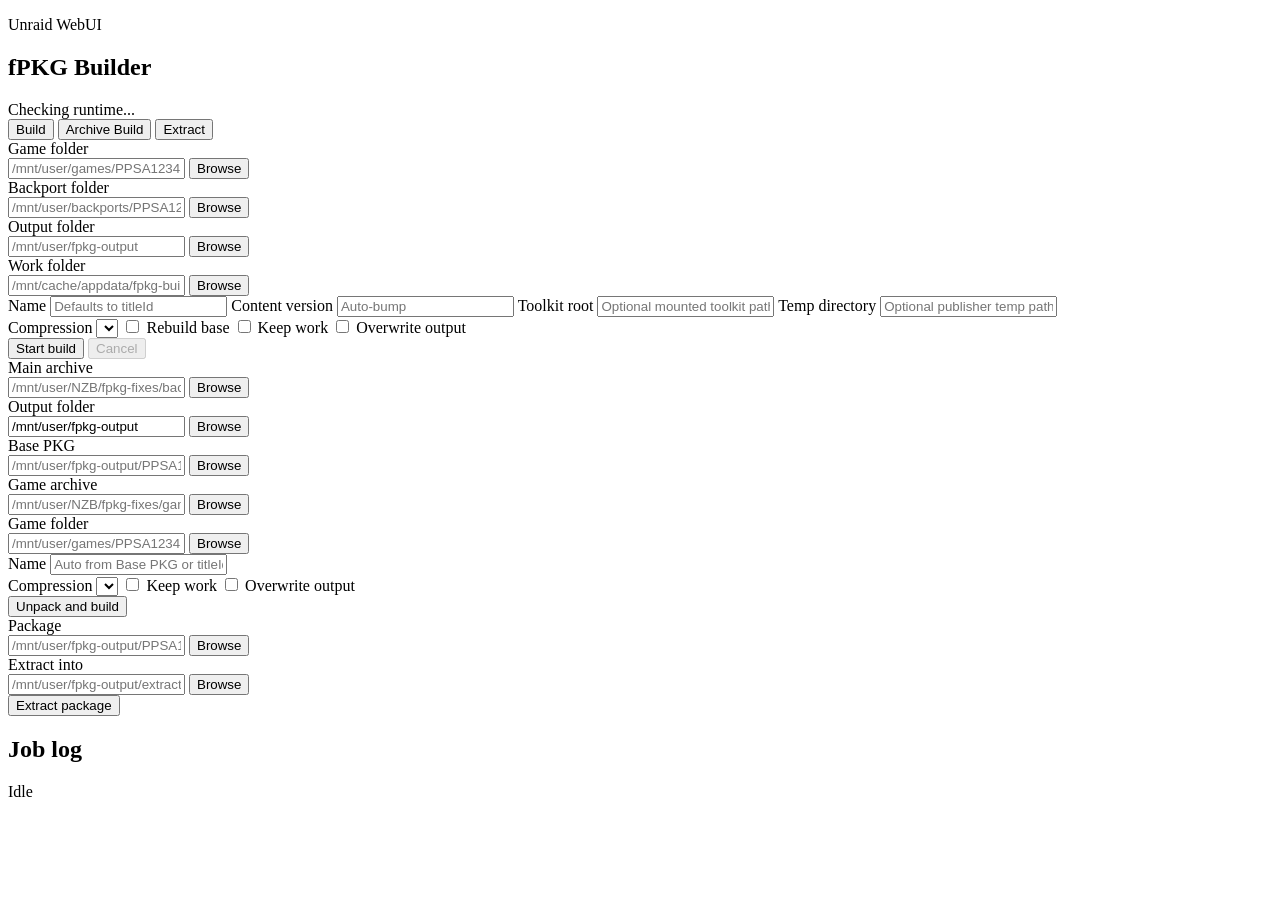
==== webui/index.html @ 239c9ee6 "Add archive build tab" ====
<!doctype html>
<html lang="en">
  <head>
    <meta charset="utf-8">
    <meta name="viewport" content="width=device-width, initial-scale=1">
    <title>fPKG Builder</title>
    <link rel="stylesheet" href="/static/styles.css">
  </head>
  <body>
    <main class="shell">
      <section class="panel intro">
        <div>
          <p class="eyebrow">Unraid WebUI</p>
          <h1>fPKG Builder</h1>
        </div>
        <div id="runtime" class="runtime">Checking runtime...</div>
      </section>

      <section class="panel">
        <div class="tabs">
          <button type="button" class="tab active" data-tab="build">Build</button>
          <button type="button" class="tab" data-tab="archive">Archive Build</button>
          <button type="button" class="tab" data-tab="extract">Extract</button>
        </div>

        <form id="build-form" class="form">
          <div class="grid">
            <label>
              <span>Game folder</span>
              <div class="path-row">
                <input name="gameFolder" autocomplete="off" placeholder="/mnt/user/games/PPSA12345-app">
                <button type="button" class="browse" data-target="gameFolder" data-type="dir">Browse</button>
              </div>
            </label>
            <label>
              <span>Backport folder</span>
              <div class="path-row">
                <input name="backportFolder" autocomplete="off" placeholder="/mnt/user/backports/PPSA12345">
                <button type="button" class="browse" data-target="backportFolder" data-type="dir">Browse</button>
              </div>
            </label>
            <label>
              <span>Output folder</span>
              <div class="path-row">
                <input name="outputFolder" autocomplete="off" required placeholder="/mnt/user/fpkg-output">
                <button type="button" class="browse" data-target="outputFolder" data-type="dir">Browse</button>
              </div>
            </label>
            <label>
              <span>Work folder</span>
              <div class="path-row">
                <input name="workFolder" autocomplete="off" placeholder="/mnt/cache/appdata/fpkg-builder/work">
                <button type="button" class="browse" data-target="workFolder" data-type="dir">Browse</button>
              </div>
            </label>
            <label>
              <span>Name</span>
              <input name="name" autocomplete="off" placeholder="Defaults to titleId">
            </label>
            <label>
              <span>Content version</span>
              <input name="contentVersion" autocomplete="off" placeholder="Auto-bump">
            </label>
            <label>
              <span>Toolkit root</span>
              <input name="toolkitRoot" autocomplete="off" placeholder="Optional mounted toolkit path">
            </label>
            <label>
              <span>Temp directory</span>
              <input name="temporaryDirectory" autocomplete="off" placeholder="Optional publisher temp path">
            </label>
          </div>

          <div class="options">
            <label>
              <span>Compression</span>
              <select name="compressionLevel"></select>
            </label>
            <label class="check"><input type="checkbox" name="rebuildBase"> Rebuild base</label>
            <label class="check"><input type="checkbox" name="keepWork"> Keep work</label>
            <label class="check"><input type="checkbox" name="force"> Overwrite output</label>
          </div>

          <div class="actions">
            <button type="submit" id="start">Start build</button>
            <button type="button" id="cancel" disabled>Cancel</button>
          </div>
        </form>

        <form id="archive-form" class="form hidden">
          <div class="grid">
            <label>
              <span>Main archive</span>
              <div class="path-row">
                <input name="archive" autocomplete="off" required placeholder="/mnt/user/NZB/fpkg-fixes/backport.zip">
                <button type="button" class="browse" data-target="archive" data-type="file">Browse</button>
              </div>
            </label>
            <label>
              <span>Output folder</span>
              <div class="path-row">
                <input name="outputFolder" autocomplete="off" required value="/mnt/user/fpkg-output">
                <button type="button" class="browse" data-target="outputFolder" data-type="dir">Browse</button>
              </div>
            </label>
            <label>
              <span>Base PKG</span>
              <div class="path-row">
                <input name="basePackage" autocomplete="off" placeholder="/mnt/user/fpkg-output/PPSA12345.pkg">
                <button type="button" class="browse" data-target="basePackage" data-type="file">Browse</button>
              </div>
            </label>
            <label>
              <span>Game archive</span>
              <div class="path-row">
                <input name="gameArchive" autocomplete="off" placeholder="/mnt/user/NZB/fpkg-fixes/game-dump.zip">
                <button type="button" class="browse" data-target="gameArchive" data-type="file">Browse</button>
              </div>
            </label>
            <label>
              <span>Game folder</span>
              <div class="path-row">
                <input name="gameFolder" autocomplete="off" placeholder="/mnt/user/games/PPSA12345-app">
                <button type="button" class="browse" data-target="gameFolder" data-type="dir">Browse</button>
              </div>
            </label>
            <label>
              <span>Name</span>
              <input name="name" autocomplete="off" placeholder="Auto from Base PKG or titleId">
            </label>
          </div>

          <div class="options">
            <label>
              <span>Compression</span>
              <select name="compressionLevel"></select>
            </label>
            <label class="check"><input type="checkbox" name="keepWork"> Keep work</label>
            <label class="check"><input type="checkbox" name="force"> Overwrite output</label>
          </div>

          <div class="actions">
            <button type="submit" id="archive-start">Unpack and build</button>
          </div>
        </form>

        <form id="extract-form" class="form hidden">
          <div class="grid">
            <label>
              <span>Package</span>
              <div class="path-row">
                <input name="package" autocomplete="off" required placeholder="/mnt/user/fpkg-output/PPSA12345.pkg">
                <button type="button" class="browse" data-target="package" data-type="file">Browse</button>
              </div>
            </label>
            <label>
              <span>Extract into</span>
              <div class="path-row">
                <input name="destination" autocomplete="off" required placeholder="/mnt/user/fpkg-output/extracted/PPSA12345">
                <button type="button" class="browse" data-target="destination" data-type="dir">Browse</button>
              </div>
            </label>
          </div>

          <div class="actions">
            <button type="submit" id="extract">Extract package</button>
          </div>
        </form>
      </section>

      <section class="panel log-panel">
        <div class="log-head">
          <h2>Job log</h2>
          <span id="job-state">Idle</span>
        </div>
        <pre id="log"></pre>
      </section>
    </main>
    <dialog id="browser">
      <div class="browser-head">
        <strong>Select path</strong>
        <button type="button" id="browser-close">Close</button>
      </div>
      <div id="browser-path"></div>
      <div id="browser-roots"></div>
      <div id="browser-list"></div>
      <div class="browser-actions">
        <button type="button" id="browser-select">Use current folder</button>
      </div>
    </dialog>
    <script src="/static/app.js"></script>
  </body>
</html>
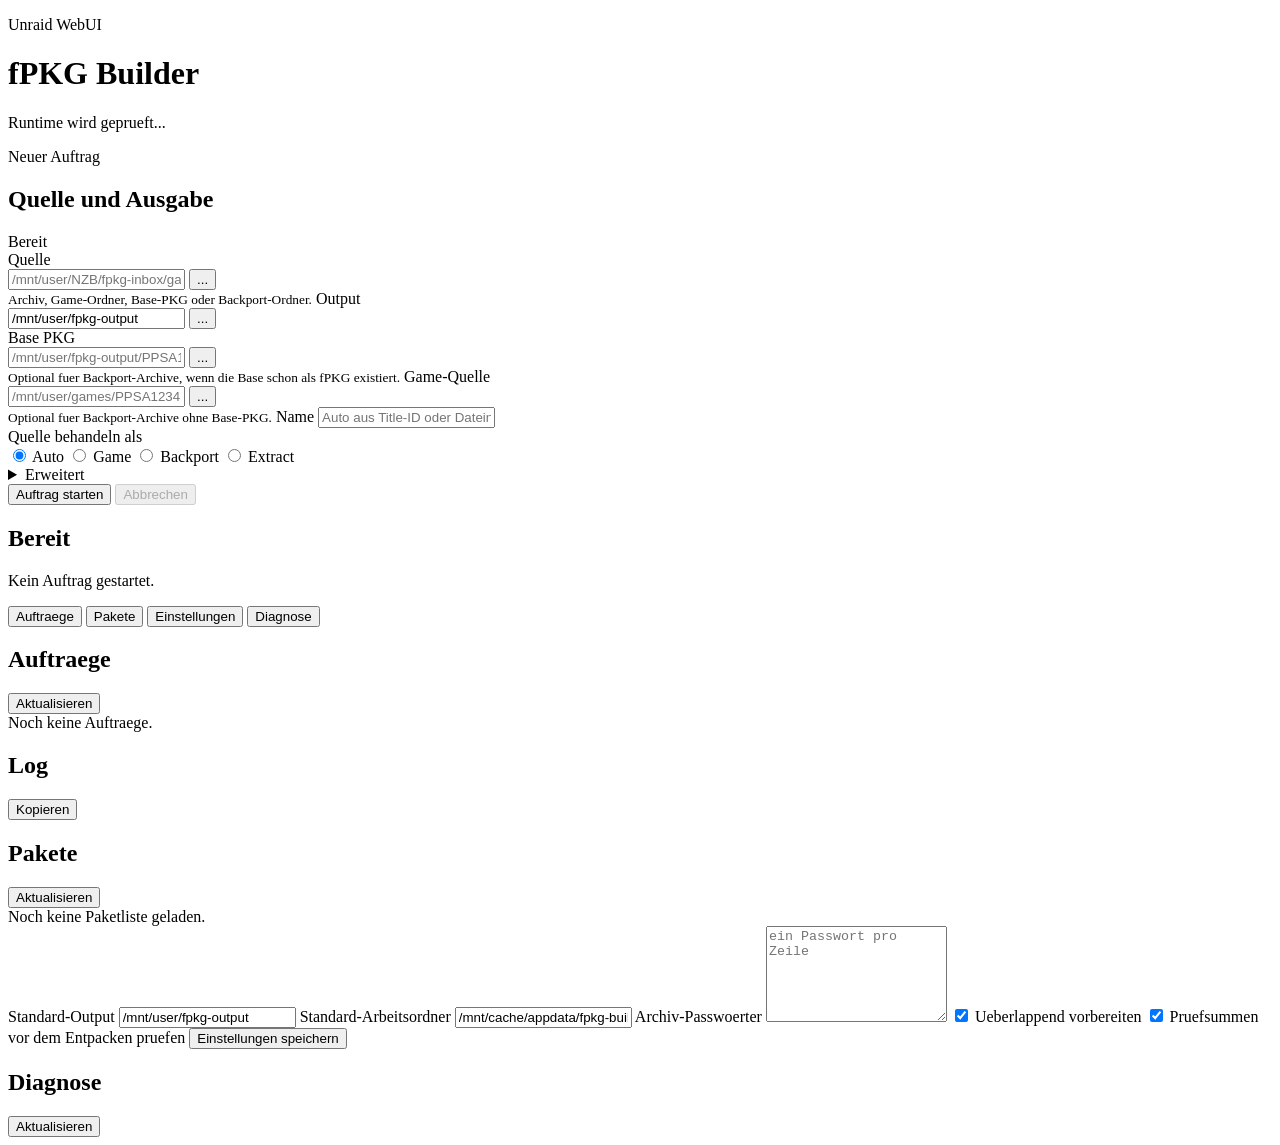
==== commit 8d754857: "Redesign web UI dashboard" ====
--- a/webui/index.html
+++ b/webui/index.html
@@ -1,5 +1,5 @@
 <!doctype html>
-<html lang="en">
+<html lang="de">
   <head>
     <meta charset="utf-8">
     <meta name="viewport" content="width=device-width, initial-scale=1">
@@ -7,187 +7,186 @@
     <link rel="stylesheet" href="/static/styles.css">
   </head>
   <body>
-    <main class="shell">
-      <section class="panel intro">
+    <main class="app-shell">
+      <header class="topbar">
         <div>
           <p class="eyebrow">Unraid WebUI</p>
           <h1>fPKG Builder</h1>
         </div>
-        <div id="runtime" class="runtime">Checking runtime...</div>
-      </section>
+        <div id="runtime" class="runtime">Runtime wird geprueft...</div>
+      </header>
 
-      <section class="panel">
-        <div class="tabs">
-          <button type="button" class="tab active" data-tab="build">Build</button>
-          <button type="button" class="tab" data-tab="archive">Archive Build</button>
-          <button type="button" class="tab" data-tab="extract">Extract</button>
-        </div>
+      <div class="workspace">
+        <section class="panel new-job">
+          <div class="panel-head">
+            <div>
+              <p class="eyebrow">Neuer Auftrag</p>
+              <h2>Quelle und Ausgabe</h2>
+            </div>
+            <span id="job-state" class="state-pill">Bereit</span>
+          </div>
 
-        <form id="build-form" class="form">
-          <div class="grid">
+          <form id="job-form" class="form">
             <label>
-              <span>Game folder</span>
+              <span>Quelle</span>
               <div class="path-row">
-                <input name="gameFolder" autocomplete="off" placeholder="/mnt/user/games/PPSA12345-app">
-                <button type="button" class="browse" data-target="gameFolder" data-type="dir">Browse</button>
+                <input name="source" autocomplete="off" required placeholder="/mnt/user/NZB/fpkg-inbox/game-or-backport.zip">
+                <button type="button" class="browse" data-type="any">...</button>
+              </div>
+              <small id="source-hint">Archiv, Game-Ordner, Base-PKG oder Backport-Ordner.</small>
+            </label>
+
+            <label>
+              <span>Output</span>
+              <div class="path-row">
+                <input name="outputFolder" autocomplete="off" required value="/mnt/user/fpkg-output">
+                <button type="button" class="browse" data-type="dir">...</button>
               </div>
             </label>
-            <label>
-              <span>Backport folder</span>
-              <div class="path-row">
-                <input name="backportFolder" autocomplete="off" placeholder="/mnt/user/backports/PPSA12345">
-                <button type="button" class="browse" data-target="backportFolder" data-type="dir">Browse</button>
-              </div>
-            </label>
-            <label>
-              <span>Output folder</span>
-              <div class="path-row">
-                <input name="outputFolder" autocomplete="off" required placeholder="/mnt/user/fpkg-output">
-                <button type="button" class="browse" data-target="outputFolder" data-type="dir">Browse</button>
-              </div>
-            </label>
-            <label>
-              <span>Work folder</span>
-              <div class="path-row">
-                <input name="workFolder" autocomplete="off" placeholder="/mnt/cache/appdata/fpkg-builder/work">
-                <button type="button" class="browse" data-target="workFolder" data-type="dir">Browse</button>
-              </div>
-            </label>
-            <label>
-              <span>Name</span>
-              <input name="name" autocomplete="off" placeholder="Defaults to titleId">
-            </label>
-            <label>
-              <span>Content version</span>
-              <input name="contentVersion" autocomplete="off" placeholder="Auto-bump">
-            </label>
-            <label>
-              <span>Toolkit root</span>
-              <input name="toolkitRoot" autocomplete="off" placeholder="Optional mounted toolkit path">
-            </label>
-            <label>
-              <span>Temp directory</span>
-              <input name="temporaryDirectory" autocomplete="off" placeholder="Optional publisher temp path">
-            </label>
-          </div>
 
-          <div class="options">
-            <label>
-              <span>Compression</span>
-              <select name="compressionLevel"></select>
-            </label>
-            <label class="check"><input type="checkbox" name="rebuildBase"> Rebuild base</label>
-            <label class="check"><input type="checkbox" name="keepWork"> Keep work</label>
-            <label class="check"><input type="checkbox" name="force"> Overwrite output</label>
-          </div>
-
-          <div class="actions">
-            <button type="submit" id="start">Start build</button>
-            <button type="button" id="cancel" disabled>Cancel</button>
-          </div>
-        </form>
-
-        <form id="archive-form" class="form hidden">
-          <div class="grid">
-            <label>
-              <span>Main archive</span>
-              <div class="path-row">
-                <input name="archive" autocomplete="off" required placeholder="/mnt/user/NZB/fpkg-fixes/backport.zip">
-                <button type="button" class="browse" data-target="archive" data-type="file">Browse</button>
-              </div>
-            </label>
-            <label>
-              <span>Output folder</span>
-              <div class="path-row">
-                <input name="outputFolder" autocomplete="off" required value="/mnt/user/fpkg-output">
-                <button type="button" class="browse" data-target="outputFolder" data-type="dir">Browse</button>
-              </div>
-            </label>
             <label>
               <span>Base PKG</span>
               <div class="path-row">
                 <input name="basePackage" autocomplete="off" placeholder="/mnt/user/fpkg-output/PPSA12345.pkg">
-                <button type="button" class="browse" data-target="basePackage" data-type="file">Browse</button>
+                <button type="button" class="browse" data-type="file">...</button>
               </div>
+              <small>Optional fuer Backport-Archive, wenn die Base schon als fPKG existiert.</small>
             </label>
+
             <label>
-              <span>Game archive</span>
+              <span>Game-Quelle</span>
               <div class="path-row">
-                <input name="gameArchive" autocomplete="off" placeholder="/mnt/user/NZB/fpkg-fixes/game-dump.zip">
-                <button type="button" class="browse" data-target="gameArchive" data-type="file">Browse</button>
+                <input name="gameSource" autocomplete="off" placeholder="/mnt/user/games/PPSA12345-app oder game.zip">
+                <button type="button" class="browse" data-type="any">...</button>
               </div>
+              <small>Optional fuer Backport-Archive ohne Base-PKG.</small>
             </label>
-            <label>
-              <span>Game folder</span>
-              <div class="path-row">
-                <input name="gameFolder" autocomplete="off" placeholder="/mnt/user/games/PPSA12345-app">
-                <button type="button" class="browse" data-target="gameFolder" data-type="dir">Browse</button>
-              </div>
-            </label>
+
             <label>
               <span>Name</span>
-              <input name="name" autocomplete="off" placeholder="Auto from Base PKG or titleId">
+              <input name="name" autocomplete="off" placeholder="Auto aus Title-ID oder Dateiname">
             </label>
-          </div>
 
-          <div class="options">
-            <label>
-              <span>Compression</span>
-              <select name="compressionLevel"></select>
-            </label>
-            <label class="check"><input type="checkbox" name="keepWork"> Keep work</label>
-            <label class="check"><input type="checkbox" name="force"> Overwrite output</label>
-          </div>
+            <div class="mode-box">
+              <span>Quelle behandeln als</span>
+              <div class="segmented">
+                <label><input type="radio" name="mode" value="auto" checked> Auto</label>
+                <label><input type="radio" name="mode" value="game"> Game</label>
+                <label><input type="radio" name="mode" value="backport"> Backport</label>
+                <label><input type="radio" name="mode" value="extract"> Extract</label>
+              </div>
+            </div>
 
-          <div class="actions">
-            <button type="submit" id="archive-start">Unpack and build</button>
-          </div>
-        </form>
+            <details class="advanced">
+              <summary>Erweitert</summary>
+              <div class="advanced-grid">
+                <label>
+                  <span>Kompression</span>
+                  <select name="compressionLevel"></select>
+                </label>
+                <label>
+                  <span>Arbeitsordner</span>
+                  <div class="path-row">
+                    <input name="workFolder" autocomplete="off" placeholder="/mnt/cache/appdata/fpkg-builder/work">
+                    <button type="button" class="browse" data-type="dir">...</button>
+                  </div>
+                </label>
+                <label class="check"><input type="checkbox" name="force"> Ausgabe ueberschreiben</label>
+                <label class="check"><input type="checkbox" name="keepWork"> Arbeitsordner behalten</label>
+                <label class="check"><input type="checkbox" name="rebuildBase"> Base neu bauen</label>
+              </div>
+            </details>
 
-        <form id="extract-form" class="form hidden">
-          <div class="grid">
-            <label>
-              <span>Package</span>
-              <div class="path-row">
-                <input name="package" autocomplete="off" required placeholder="/mnt/user/fpkg-output/PPSA12345.pkg">
-                <button type="button" class="browse" data-target="package" data-type="file">Browse</button>
+            <div class="actions">
+              <button type="submit" id="start">Auftrag starten</button>
+              <button type="button" id="cancel" disabled>Abbrechen</button>
+            </div>
+          </form>
+        </section>
+
+        <section class="right-stack">
+          <section class="panel progress-card">
+            <div>
+              <h2 id="progress-title">Bereit</h2>
+              <p id="progress-subtitle">Kein Auftrag gestartet.</p>
+            </div>
+            <div class="progress-line"><span id="progress-fill"></span></div>
+          </section>
+
+          <section class="panel tab-panel">
+            <nav class="tabs" aria-label="Ansichten">
+              <button type="button" class="tab active" data-tab="jobs">Auftraege</button>
+              <button type="button" class="tab" data-tab="packages">Pakete</button>
+              <button type="button" class="tab" data-tab="settings">Einstellungen</button>
+              <button type="button" class="tab" data-tab="diagnostics">Diagnose</button>
+            </nav>
+
+            <div id="tab-jobs" class="tab-view">
+              <div class="section-head">
+                <h2>Auftraege</h2>
+                <button type="button" id="refresh-jobs">Aktualisieren</button>
               </div>
-            </label>
-            <label>
-              <span>Extract into</span>
-              <div class="path-row">
-                <input name="destination" autocomplete="off" required placeholder="/mnt/user/fpkg-output/extracted/PPSA12345">
-                <button type="button" class="browse" data-target="destination" data-type="dir">Browse</button>
+              <div id="jobs-list" class="list empty">Noch keine Auftraege.</div>
+              <div class="log-head">
+                <h2>Log</h2>
+                <button type="button" id="copy-log">Kopieren</button>
               </div>
-            </label>
-          </div>
+              <pre id="log"></pre>
+            </div>
 
-          <div class="actions">
-            <button type="submit" id="extract">Extract package</button>
-          </div>
-        </form>
-      </section>
+            <div id="tab-packages" class="tab-view hidden">
+              <div class="section-head">
+                <h2>Pakete</h2>
+                <button type="button" id="refresh-packages">Aktualisieren</button>
+              </div>
+              <div id="packages-list" class="list empty">Noch keine Paketliste geladen.</div>
+            </div>
 
-      <section class="panel log-panel">
-        <div class="log-head">
-          <h2>Job log</h2>
-          <span id="job-state">Idle</span>
-        </div>
-        <pre id="log"></pre>
-      </section>
+            <div id="tab-settings" class="tab-view hidden">
+              <form id="settings-form" class="form compact-form">
+                <label>
+                  <span>Standard-Output</span>
+                  <input name="defaultOutput" autocomplete="off" value="/mnt/user/fpkg-output">
+                </label>
+                <label>
+                  <span>Standard-Arbeitsordner</span>
+                  <input name="defaultWork" autocomplete="off" value="/mnt/cache/appdata/fpkg-builder/work">
+                </label>
+                <label>
+                  <span>Archiv-Passwoerter</span>
+                  <textarea name="archivePasswords" rows="6" placeholder="ein Passwort pro Zeile"></textarea>
+                </label>
+                <label class="check"><input type="checkbox" name="overlapPrepare" checked> Ueberlappend vorbereiten</label>
+                <label class="check"><input type="checkbox" name="verifyChecksums" checked> Pruefsummen vor dem Entpacken pruefen</label>
+                <button type="submit" id="save-settings">Einstellungen speichern</button>
+              </form>
+            </div>
+
+            <div id="tab-diagnostics" class="tab-view hidden">
+              <div class="section-head">
+                <h2>Diagnose</h2>
+                <button type="button" id="refresh-diagnostics">Aktualisieren</button>
+              </div>
+              <div id="diagnostics" class="diagnostics"></div>
+            </div>
+          </section>
+        </section>
+      </div>
     </main>
+
     <dialog id="browser">
       <div class="browser-head">
-        <strong>Select path</strong>
-        <button type="button" id="browser-close">Close</button>
+        <strong>Datei oder Ordner waehlen</strong>
+        <button type="button" id="browser-close">Schliessen</button>
       </div>
       <div id="browser-path"></div>
       <div id="browser-roots"></div>
       <div id="browser-list"></div>
       <div class="browser-actions">
-        <button type="button" id="browser-select">Use current folder</button>
+        <button type="button" id="browser-select">Aktuellen Ordner uebernehmen</button>
       </div>
     </dialog>
+
     <script src="/static/app.js"></script>
   </body>
 </html>
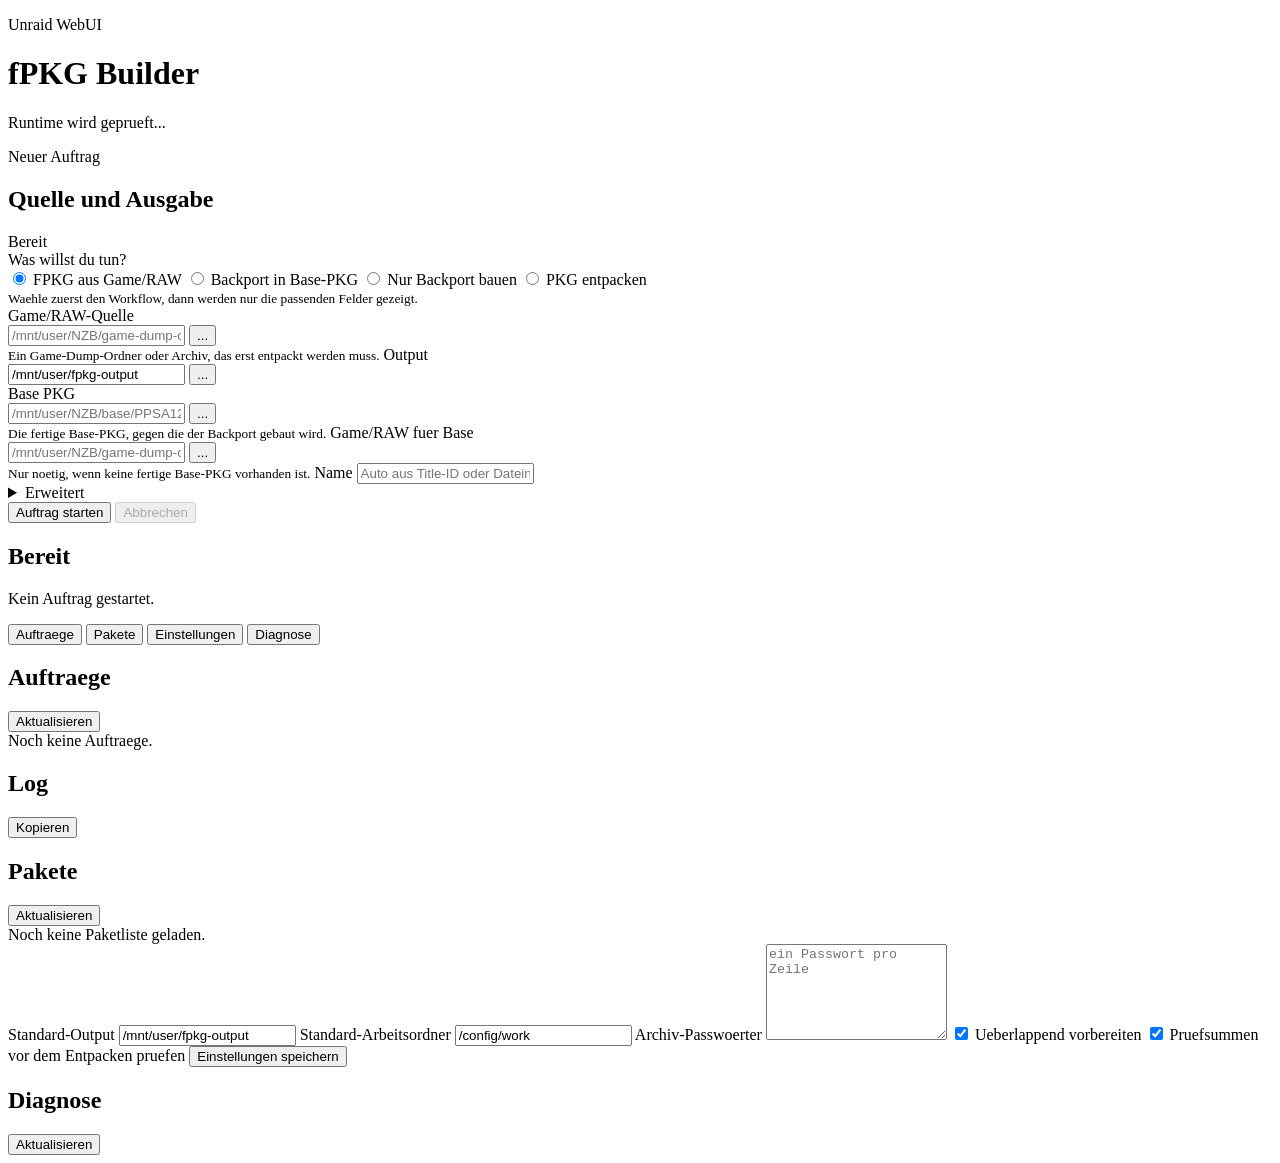
==== commit bdb605d8: "Simplify WebUI job workflow selection" ====
--- a/webui/index.html
+++ b/webui/index.html
@@ -27,16 +27,27 @@
           </div>
 
           <form id="job-form" class="form">
-            <label>
-              <span>Quelle</span>
+            <div class="mode-box">
+              <span>Was willst du tun?</span>
+              <div class="segmented workflow">
+                <label><input type="radio" name="mode" value="game" checked> FPKG aus Game/RAW</label>
+                <label><input type="radio" name="mode" value="backport-base"> Backport in Base-PKG</label>
+                <label><input type="radio" name="mode" value="backport-only"> Nur Backport bauen</label>
+                <label><input type="radio" name="mode" value="extract"> PKG entpacken</label>
+              </div>
+              <small id="mode-hint">Waehle zuerst den Workflow, dann werden nur die passenden Felder gezeigt.</small>
+            </div>
+
+            <label data-field="source">
+              <span id="source-label">Game/RAW-Quelle</span>
               <div class="path-row">
-                <input name="source" autocomplete="off" required placeholder="/mnt/user/NZB/fpkg-inbox/game-or-backport.zip">
+                <input name="source" autocomplete="off" required placeholder="/mnt/user/NZB/game-dump-oder-raw.zip">
                 <button type="button" class="browse" data-type="any">...</button>
               </div>
-              <small id="source-hint">Archiv, Game-Ordner, Base-PKG oder Backport-Ordner.</small>
+              <small id="source-hint">Ein Game-Dump-Ordner oder Archiv, das erst entpackt werden muss.</small>
             </label>
 
-            <label>
+            <label data-field="output">
               <span>Output</span>
               <div class="path-row">
                 <input name="outputFolder" autocomplete="off" required value="/mnt/user/fpkg-output">
@@ -44,38 +55,28 @@
               </div>
             </label>
 
-            <label>
+            <label data-field="base">
               <span>Base PKG</span>
               <div class="path-row">
-                <input name="basePackage" autocomplete="off" placeholder="/mnt/user/fpkg-output/PPSA12345.pkg">
+                <input name="basePackage" autocomplete="off" placeholder="/mnt/user/NZB/base/PPSA12345.pkg">
                 <button type="button" class="browse" data-type="file">...</button>
               </div>
-              <small>Optional fuer Backport-Archive, wenn die Base schon als fPKG existiert.</small>
+              <small>Die fertige Base-PKG, gegen die der Backport gebaut wird.</small>
             </label>
 
-            <label>
-              <span>Game-Quelle</span>
+            <label data-field="game-source">
+              <span>Game/RAW fuer Base</span>
               <div class="path-row">
-                <input name="gameSource" autocomplete="off" placeholder="/mnt/user/games/PPSA12345-app oder game.zip">
+                <input name="gameSource" autocomplete="off" placeholder="/mnt/user/NZB/game-dump-oder-raw.zip">
                 <button type="button" class="browse" data-type="any">...</button>
               </div>
-              <small>Optional fuer Backport-Archive ohne Base-PKG.</small>
+              <small>Nur noetig, wenn keine fertige Base-PKG vorhanden ist.</small>
             </label>
 
-            <label>
+            <label data-field="name">
               <span>Name</span>
               <input name="name" autocomplete="off" placeholder="Auto aus Title-ID oder Dateiname">
             </label>
-
-            <div class="mode-box">
-              <span>Quelle behandeln als</span>
-              <div class="segmented">
-                <label><input type="radio" name="mode" value="auto" checked> Auto</label>
-                <label><input type="radio" name="mode" value="game"> Game</label>
-                <label><input type="radio" name="mode" value="backport"> Backport</label>
-                <label><input type="radio" name="mode" value="extract"> Extract</label>
-              </div>
-            </div>
 
             <details class="advanced">
               <summary>Erweitert</summary>
@@ -87,7 +88,7 @@
                 <label>
                   <span>Arbeitsordner</span>
                   <div class="path-row">
-                    <input name="workFolder" autocomplete="off" placeholder="/mnt/cache/appdata/fpkg-builder/work">
+                    <input name="workFolder" autocomplete="off" placeholder="/config/work">
                     <button type="button" class="browse" data-type="dir">...</button>
                   </div>
                 </label>
@@ -150,7 +151,7 @@
                 </label>
                 <label>
                   <span>Standard-Arbeitsordner</span>
-                  <input name="defaultWork" autocomplete="off" value="/mnt/cache/appdata/fpkg-builder/work">
+                  <input name="defaultWork" autocomplete="off" value="/config/work">
                 </label>
                 <label>
                   <span>Archiv-Passwoerter</span>
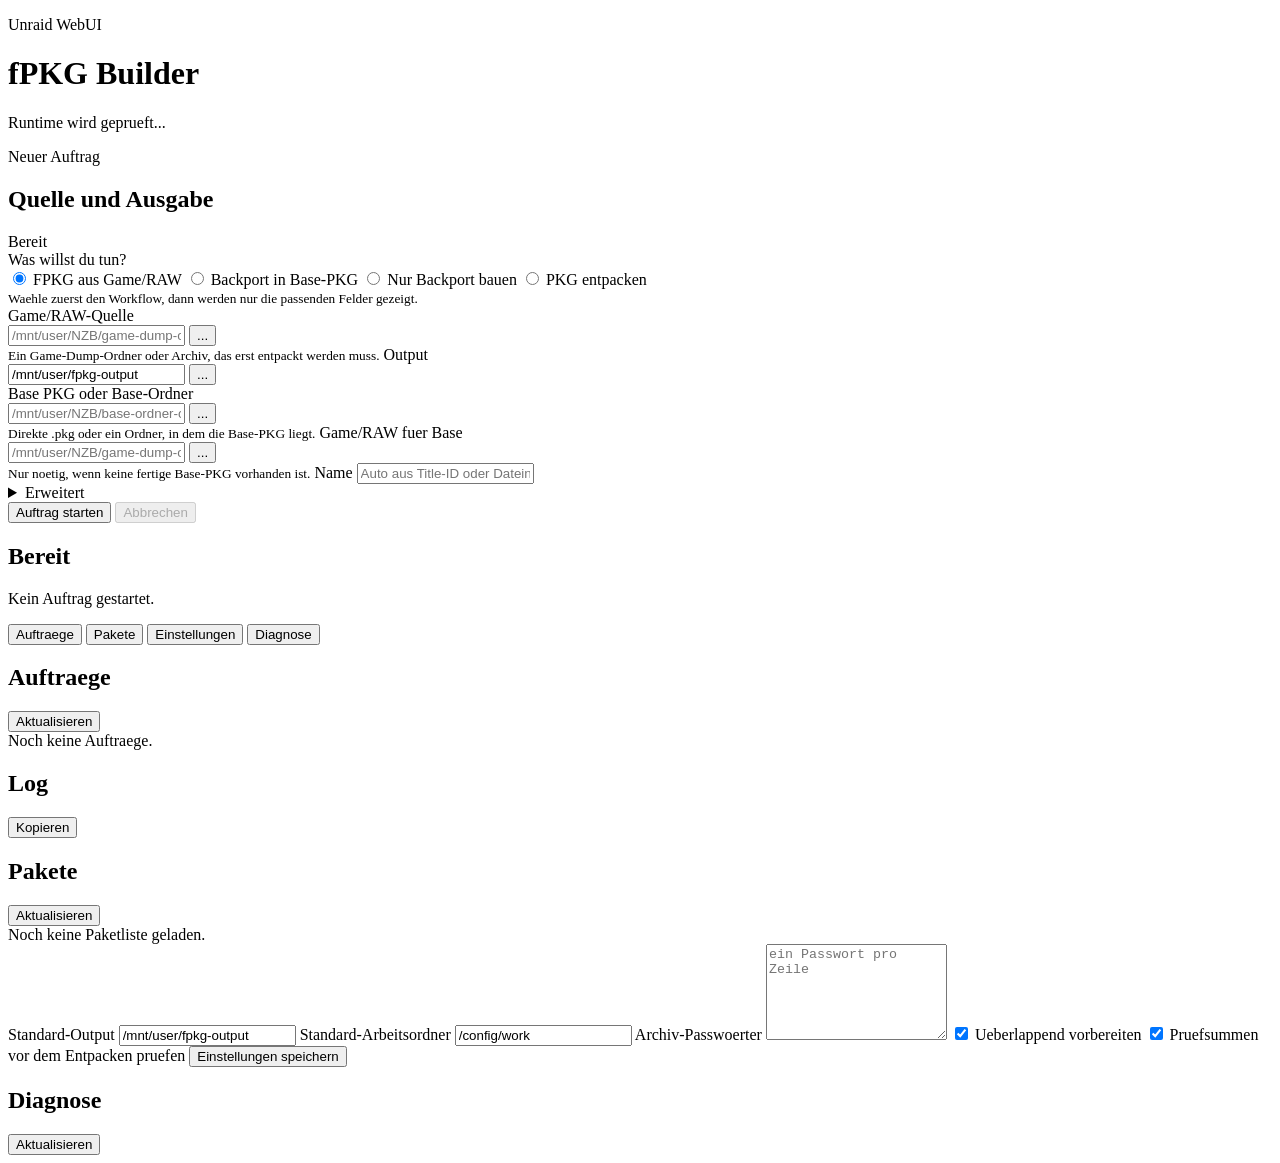
==== commit 12852bb8: "Clarify base package field in WebUI" ====
--- a/webui/index.html
+++ b/webui/index.html
@@ -56,12 +56,12 @@
             </label>
 
             <label data-field="base">
-              <span>Base PKG</span>
+              <span>Base PKG oder Base-Ordner</span>
               <div class="path-row">
-                <input name="basePackage" autocomplete="off" placeholder="/mnt/user/NZB/base/PPSA12345.pkg">
-                <button type="button" class="browse" data-type="file">...</button>
+                <input name="basePackage" autocomplete="off" placeholder="/mnt/user/NZB/base-ordner-oder/PPSA12345.pkg">
+                <button type="button" class="browse" data-type="any">...</button>
               </div>
-              <small>Die fertige Base-PKG, gegen die der Backport gebaut wird.</small>
+              <small>Direkte .pkg oder ein Ordner, in dem die Base-PKG liegt.</small>
             </label>
 
             <label data-field="game-source">
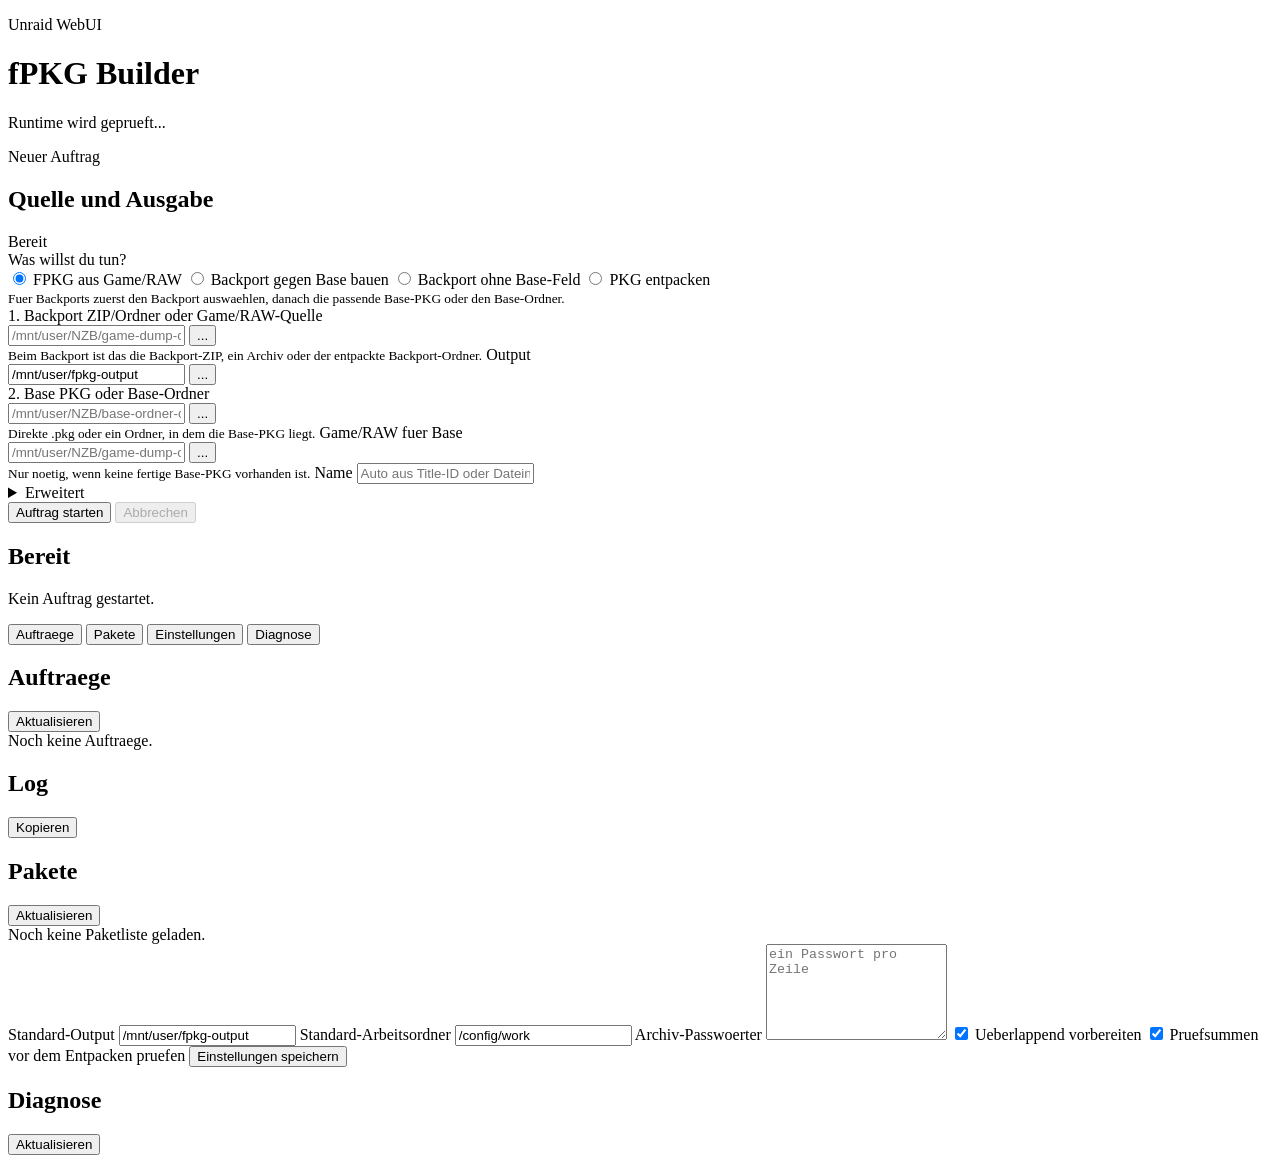
==== commit baf264de: "Make backport source field explicit" ====
--- a/webui/index.html
+++ b/webui/index.html
@@ -31,20 +31,20 @@
               <span>Was willst du tun?</span>
               <div class="segmented workflow">
                 <label><input type="radio" name="mode" value="game" checked> FPKG aus Game/RAW</label>
-                <label><input type="radio" name="mode" value="backport-base"> Backport in Base-PKG</label>
-                <label><input type="radio" name="mode" value="backport-only"> Nur Backport bauen</label>
+                <label><input type="radio" name="mode" value="backport-base"> Backport gegen Base bauen</label>
+                <label><input type="radio" name="mode" value="backport-only"> Backport ohne Base-Feld</label>
                 <label><input type="radio" name="mode" value="extract"> PKG entpacken</label>
               </div>
-              <small id="mode-hint">Waehle zuerst den Workflow, dann werden nur die passenden Felder gezeigt.</small>
+              <small id="mode-hint">Fuer Backports zuerst den Backport auswaehlen, danach die passende Base-PKG oder den Base-Ordner.</small>
             </div>
 
             <label data-field="source">
-              <span id="source-label">Game/RAW-Quelle</span>
+              <span id="source-label">1. Backport ZIP/Ordner oder Game/RAW-Quelle</span>
               <div class="path-row">
                 <input name="source" autocomplete="off" required placeholder="/mnt/user/NZB/game-dump-oder-raw.zip">
                 <button type="button" class="browse" data-type="any">...</button>
               </div>
-              <small id="source-hint">Ein Game-Dump-Ordner oder Archiv, das erst entpackt werden muss.</small>
+              <small id="source-hint">Beim Backport ist das die Backport-ZIP, ein Archiv oder der entpackte Backport-Ordner.</small>
             </label>
 
             <label data-field="output">
@@ -56,7 +56,7 @@
             </label>
 
             <label data-field="base">
-              <span>Base PKG oder Base-Ordner</span>
+              <span>2. Base PKG oder Base-Ordner</span>
               <div class="path-row">
                 <input name="basePackage" autocomplete="off" placeholder="/mnt/user/NZB/base-ordner-oder/PPSA12345.pkg">
                 <button type="button" class="browse" data-type="any">...</button>
@@ -188,6 +188,6 @@
       </div>
     </dialog>
 
-    <script src="/static/app.js"></script>
+    <script src="/static/app.js?v=2026-10-10-backport-source-base"></script>
   </body>
 </html>
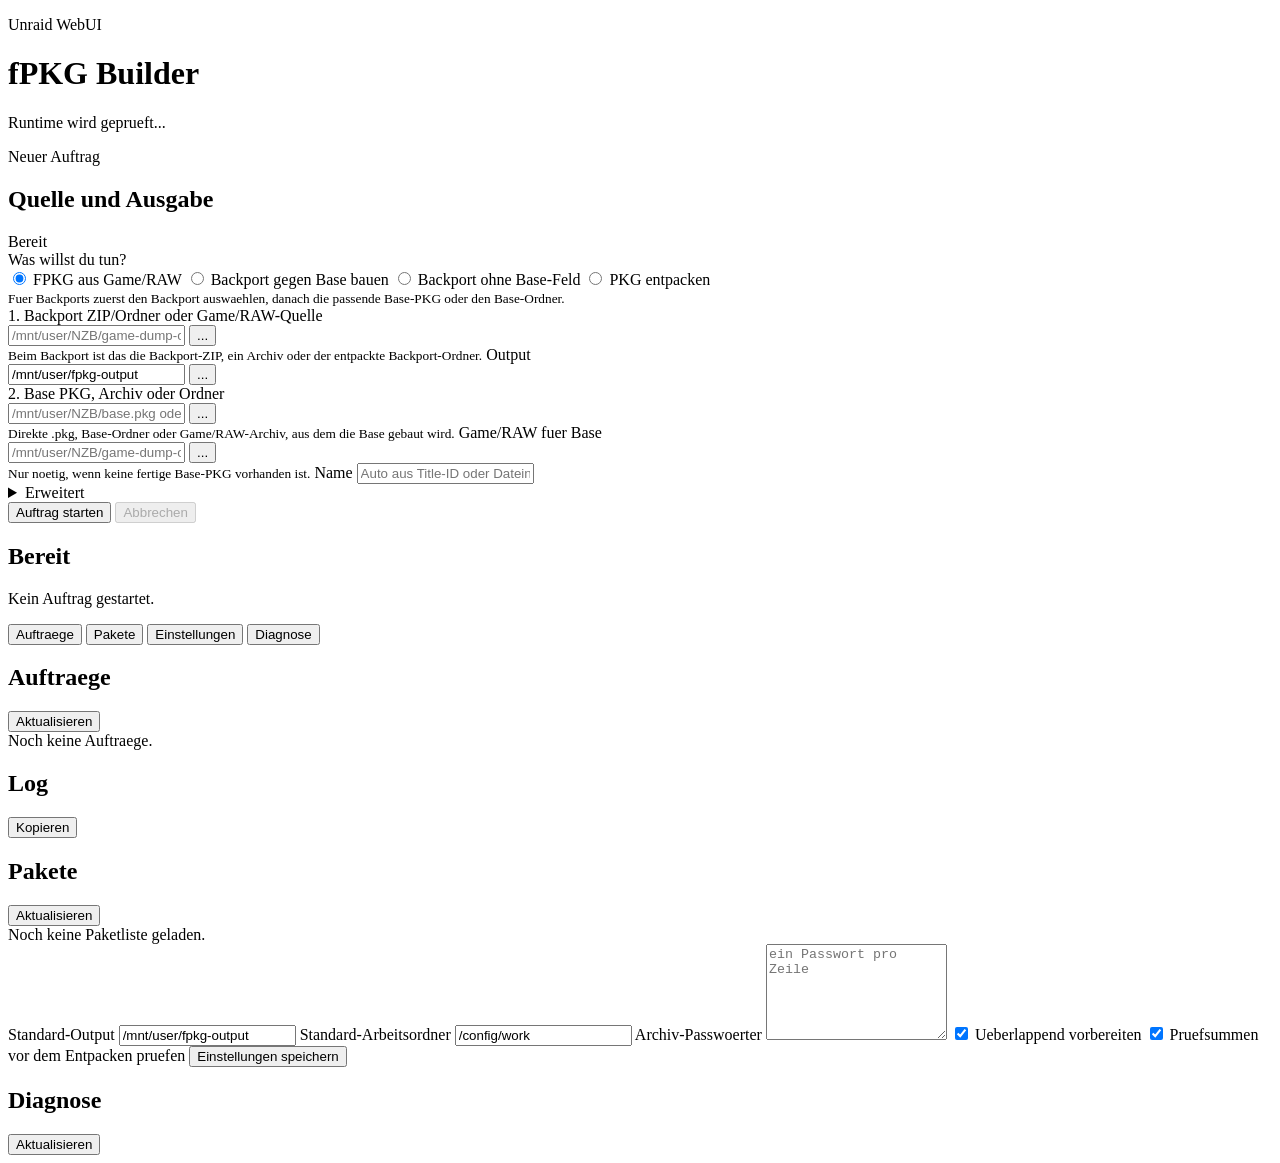
==== commit df9b3d9c: "Fix backport base archive workflow" ====
--- a/webui/index.html
+++ b/webui/index.html
@@ -56,12 +56,12 @@
             </label>
 
             <label data-field="base">
-              <span>2. Base PKG oder Base-Ordner</span>
+              <span>2. Base PKG, Archiv oder Ordner</span>
               <div class="path-row">
-                <input name="basePackage" autocomplete="off" placeholder="/mnt/user/NZB/base-ordner-oder/PPSA12345.pkg">
+                <input name="basePackage" autocomplete="off" placeholder="/mnt/user/NZB/base.pkg oder game.part001.rar">
                 <button type="button" class="browse" data-type="any">...</button>
               </div>
-              <small>Direkte .pkg oder ein Ordner, in dem die Base-PKG liegt.</small>
+              <small>Direkte .pkg, Base-Ordner oder Game/RAW-Archiv, aus dem die Base gebaut wird.</small>
             </label>
 
             <label data-field="game-source">
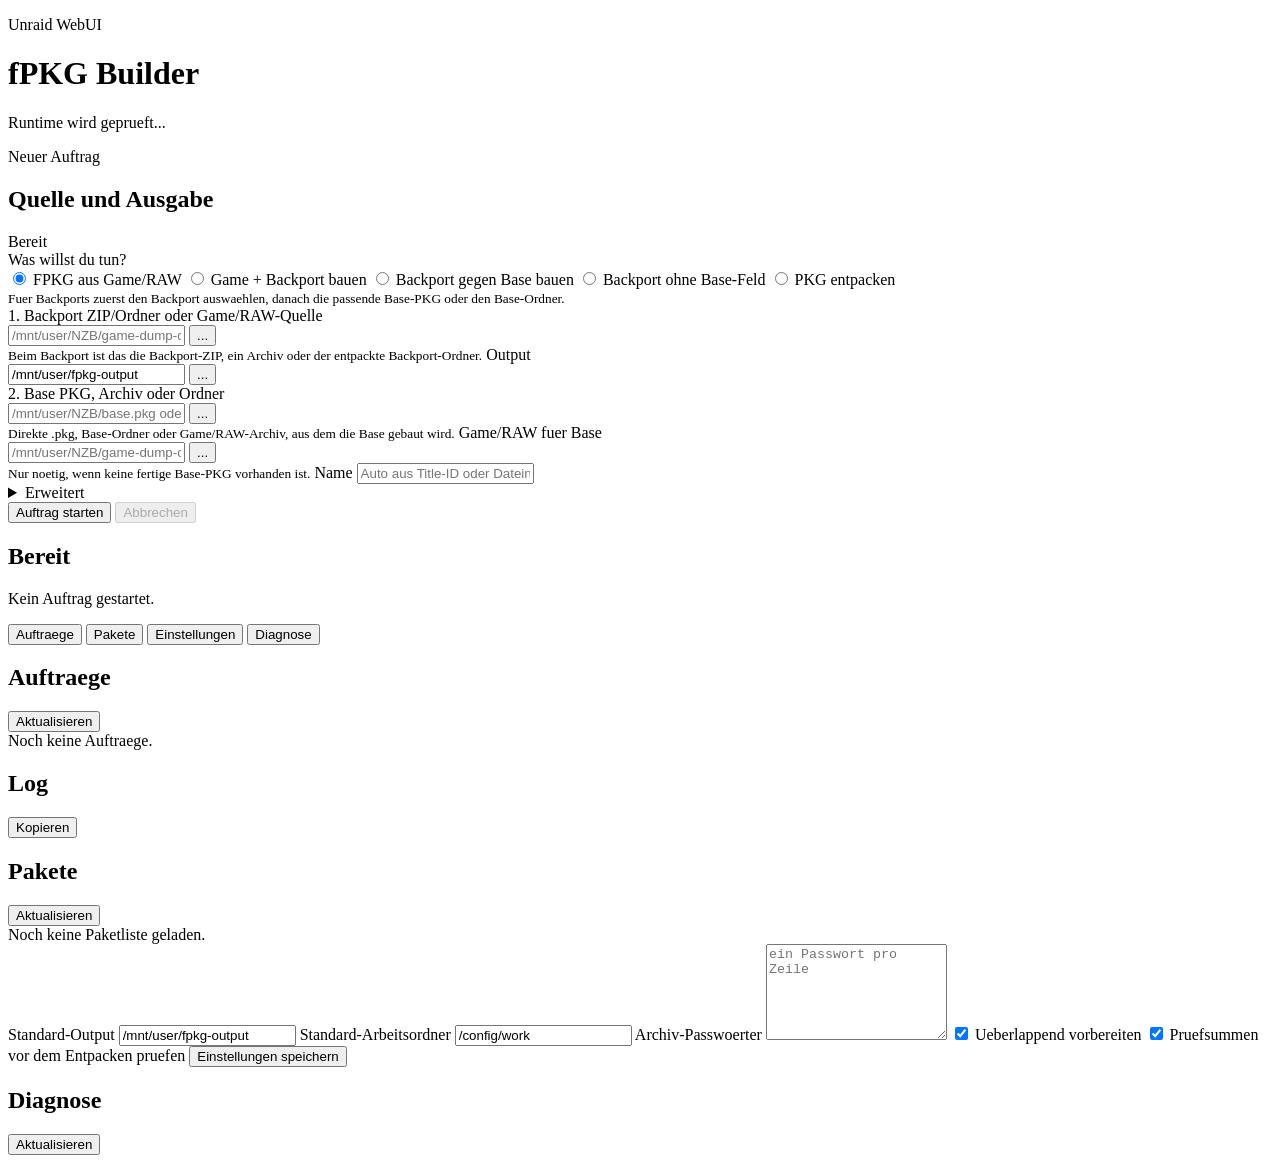
==== commit cf0a5c13: "Add paired game and backport workflow UI" ====
--- a/webui/index.html
+++ b/webui/index.html
@@ -31,6 +31,7 @@
               <span>Was willst du tun?</span>
               <div class="segmented workflow">
                 <label><input type="radio" name="mode" value="game" checked> FPKG aus Game/RAW</label>
+                <label><input type="radio" name="mode" value="game-backport-pair"> Game + Backport bauen</label>
                 <label><input type="radio" name="mode" value="backport-base"> Backport gegen Base bauen</label>
                 <label><input type="radio" name="mode" value="backport-only"> Backport ohne Base-Feld</label>
                 <label><input type="radio" name="mode" value="extract"> PKG entpacken</label>
@@ -65,12 +66,12 @@
             </label>
 
             <label data-field="game-source">
-              <span>Game/RAW fuer Base</span>
+              <span id="game-source-label">Game/RAW fuer Base</span>
               <div class="path-row">
                 <input name="gameSource" autocomplete="off" placeholder="/mnt/user/NZB/game-dump-oder-raw.zip">
                 <button type="button" class="browse" data-type="any">...</button>
               </div>
-              <small>Nur noetig, wenn keine fertige Base-PKG vorhanden ist.</small>
+              <small id="game-source-hint">Nur noetig, wenn keine fertige Base-PKG vorhanden ist.</small>
             </label>
 
             <label data-field="name">
@@ -188,6 +189,6 @@
       </div>
     </dialog>
 
-    <script src="/static/app.js?v=2026-10-10-backport-source-base"></script>
+    <script src="/static/app.js?v=2026-10-10-pair-build-cache"></script>
   </body>
 </html>
